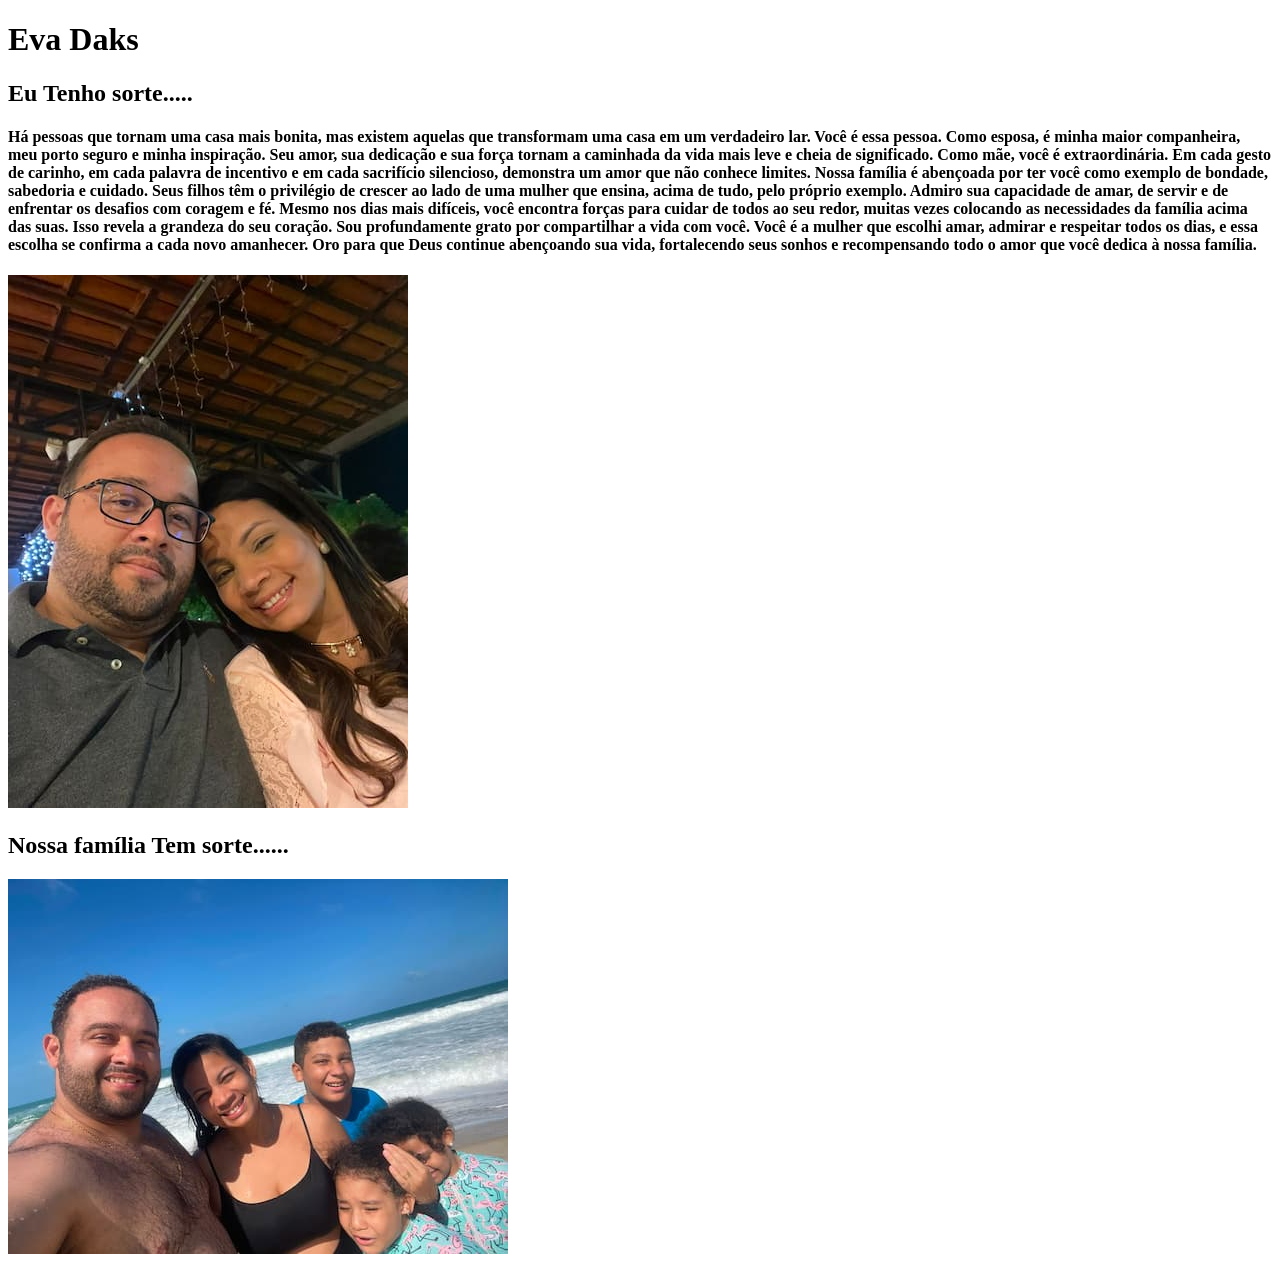
==== semana01/amor-da-vida.html @ 16abd936 "pagina cidade favorita" ====
<!DOCTYPE html>
<html lang="pt-br">
    <head>
        <meta charset="UTF-8">
        <meta name="viewport" content="width=device-width, initial-scale=1.0">
        <title>Eva Daks</title>
    </head>
    <body>
        <h1>Eva Daks</h1>
        <h2>Eu Tenho sorte.....</h2>
        <h4>Há pessoas que tornam uma casa mais bonita, mas existem aquelas que transformam uma casa em um verdadeiro lar. Você é essa pessoa. Como esposa, é minha maior companheira, meu porto seguro e minha inspiração. Seu amor, sua dedicação e sua força tornam a caminhada da vida mais leve e cheia de significado.
Como mãe, você é extraordinária. Em cada gesto de carinho, em cada palavra de incentivo e em cada sacrifício silencioso, demonstra um amor que não conhece limites. Nossa família é abençoada por ter você como exemplo de bondade, sabedoria e cuidado. Seus filhos têm o privilégio de crescer ao lado de uma mulher que ensina, acima de tudo, pelo próprio exemplo.
Admiro sua capacidade de amar, de servir e de enfrentar os desafios com coragem e fé. Mesmo nos dias mais difíceis, você encontra forças para cuidar de todos ao seu redor, muitas vezes colocando as necessidades da família acima das suas. Isso revela a grandeza do seu coração.
Sou profundamente grato por compartilhar a vida com você. Você é a mulher que escolhi amar, admirar e respeitar todos os dias, e essa escolha se confirma a cada novo amanhecer. Oro para que Deus continue abençoando sua vida, fortalecendo seus sonhos e recompensando todo o amor que você dedica à nossa família.</h4>
        <img src="imagens/eva1.jpg" alt="eva e eu">
        <h2>Nossa família Tem sorte......</h2>
        <img src="imagens/eva2.jpg" alt="foto familia">
    </body>
</html>
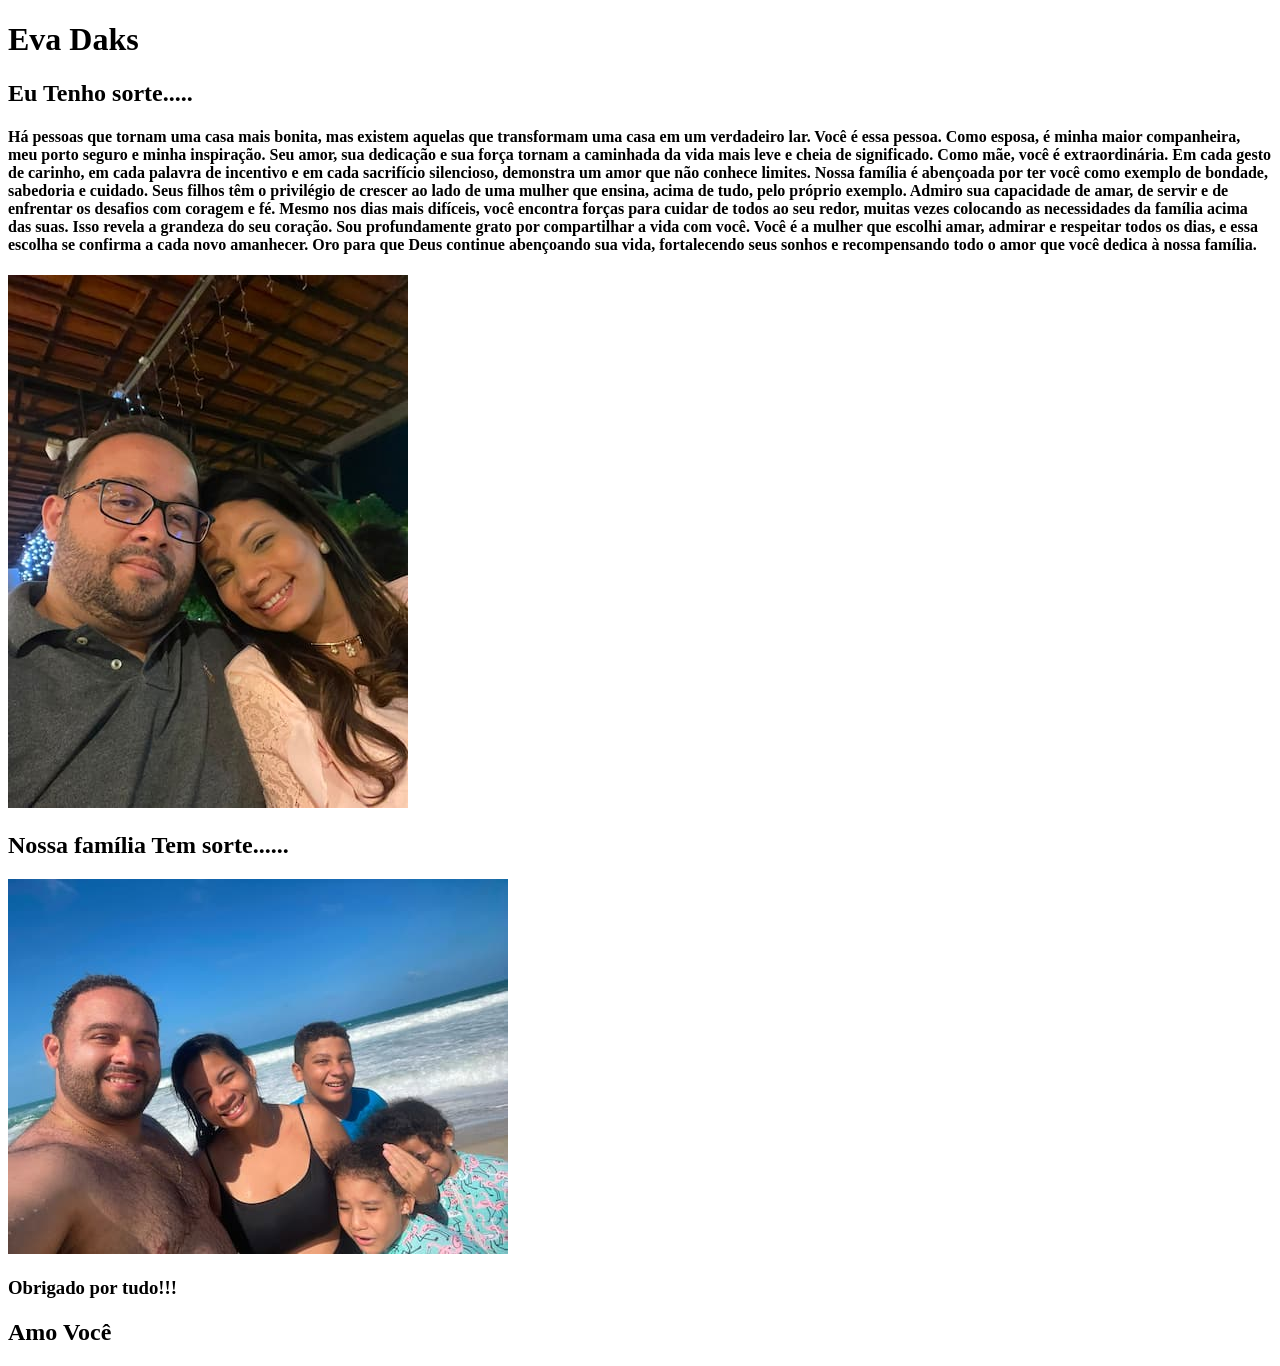
==== commit aef30e0d: "amor-da-vida" ====
--- a/semana01/amor-da-vida.html
+++ b/semana01/amor-da-vida.html
@@ -9,11 +9,13 @@
         <h1>Eva Daks</h1>
         <h2>Eu Tenho sorte.....</h2>
         <h4>Há pessoas que tornam uma casa mais bonita, mas existem aquelas que transformam uma casa em um verdadeiro lar. Você é essa pessoa. Como esposa, é minha maior companheira, meu porto seguro e minha inspiração. Seu amor, sua dedicação e sua força tornam a caminhada da vida mais leve e cheia de significado.
-Como mãe, você é extraordinária. Em cada gesto de carinho, em cada palavra de incentivo e em cada sacrifício silencioso, demonstra um amor que não conhece limites. Nossa família é abençoada por ter você como exemplo de bondade, sabedoria e cuidado. Seus filhos têm o privilégio de crescer ao lado de uma mulher que ensina, acima de tudo, pelo próprio exemplo.
-Admiro sua capacidade de amar, de servir e de enfrentar os desafios com coragem e fé. Mesmo nos dias mais difíceis, você encontra forças para cuidar de todos ao seu redor, muitas vezes colocando as necessidades da família acima das suas. Isso revela a grandeza do seu coração.
-Sou profundamente grato por compartilhar a vida com você. Você é a mulher que escolhi amar, admirar e respeitar todos os dias, e essa escolha se confirma a cada novo amanhecer. Oro para que Deus continue abençoando sua vida, fortalecendo seus sonhos e recompensando todo o amor que você dedica à nossa família.</h4>
+        Como mãe, você é extraordinária. Em cada gesto de carinho, em cada palavra de incentivo e em cada sacrifício silencioso, demonstra um amor que não conhece limites. Nossa família é abençoada por ter você como exemplo de bondade, sabedoria e cuidado. Seus filhos têm o privilégio de crescer ao lado de uma mulher que ensina, acima de tudo, pelo próprio exemplo.
+        Admiro sua capacidade de amar, de servir e de enfrentar os desafios com coragem e fé. Mesmo nos dias mais difíceis, você encontra forças para cuidar de todos ao seu redor, muitas vezes colocando as necessidades da família acima das suas. Isso revela a grandeza do seu coração.
+        Sou profundamente grato por compartilhar a vida com você. Você é a mulher que escolhi amar, admirar e respeitar todos os dias, e essa escolha se confirma a cada novo amanhecer. Oro para que Deus continue abençoando sua vida, fortalecendo seus sonhos e recompensando todo o amor que você dedica à nossa família.</h4>
         <img src="imagens/eva1.jpg" alt="eva e eu">
         <h2>Nossa família Tem sorte......</h2>
         <img src="imagens/eva2.jpg" alt="foto familia">
+        <h3>Obrigado por tudo!!!</h3>
+        <h2>Amo Você</h2>
     </body>
 </html>
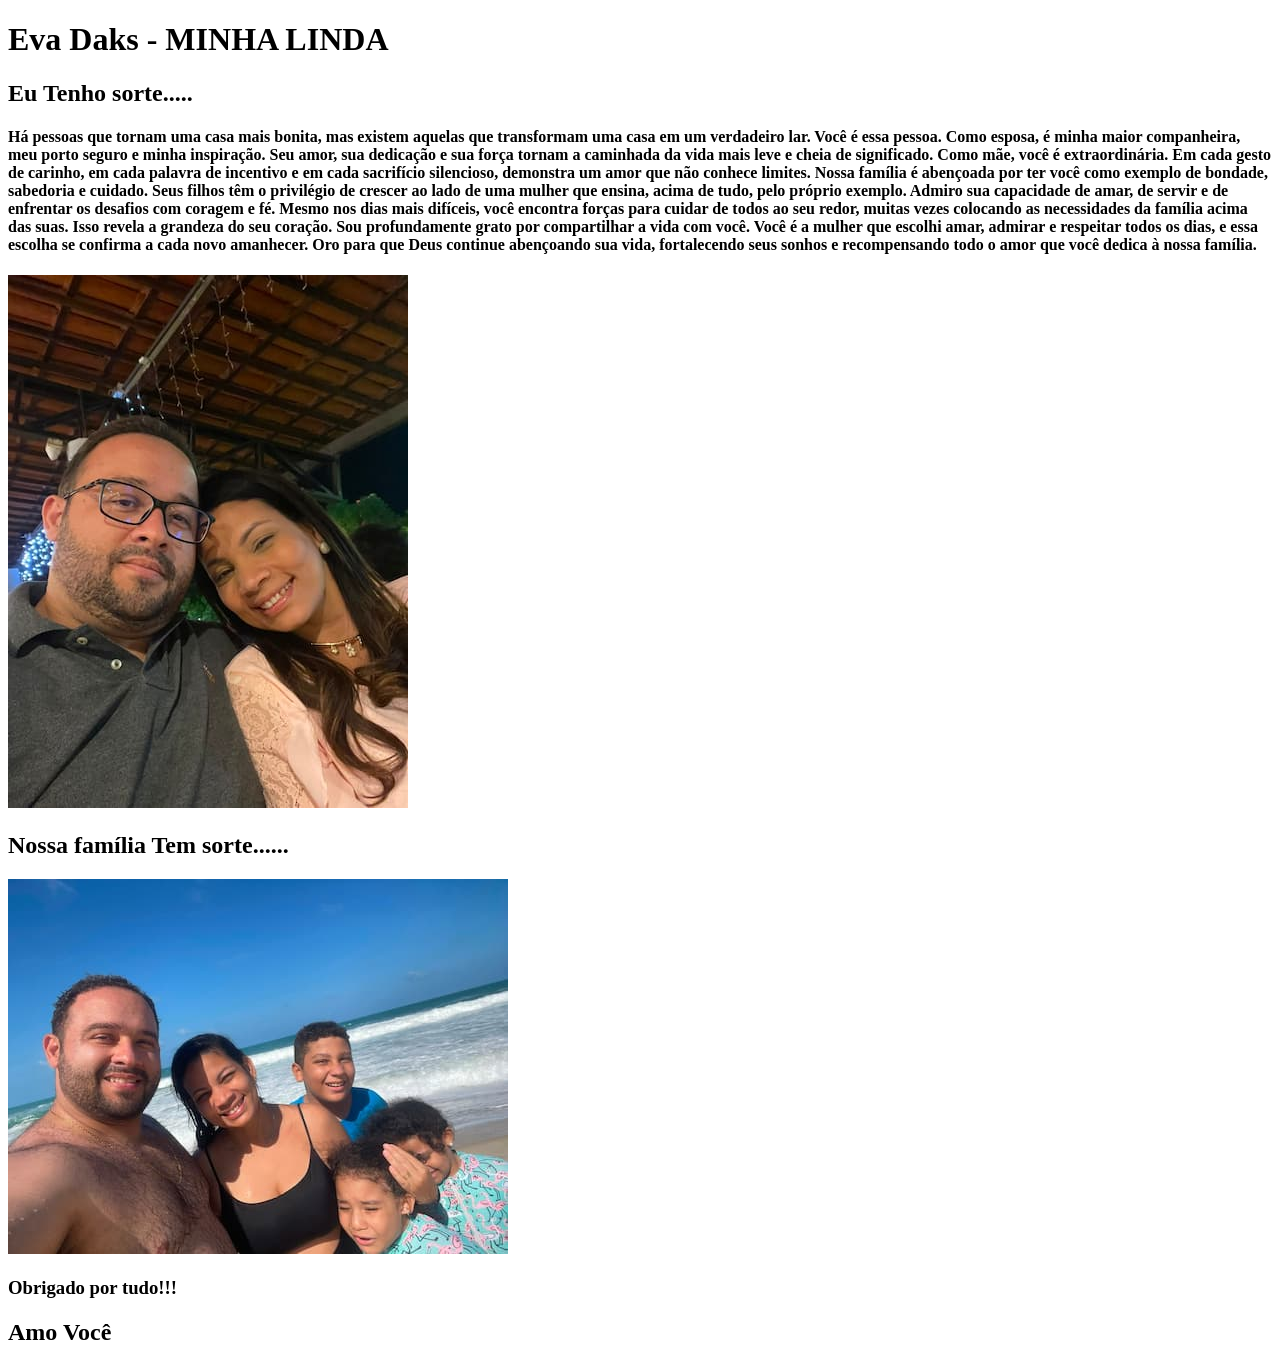
==== commit 3b22a399: "wdd130" ====
--- a/semana01/amor-da-vida.html
+++ b/semana01/amor-da-vida.html
@@ -6,7 +6,7 @@
         <title>Eva Daks</title>
     </head>
     <body>
-        <h1>Eva Daks</h1>
+        <h1>Eva Daks - MINHA LINDA</h1>
         <h2>Eu Tenho sorte.....</h2>
         <h4>Há pessoas que tornam uma casa mais bonita, mas existem aquelas que transformam uma casa em um verdadeiro lar. Você é essa pessoa. Como esposa, é minha maior companheira, meu porto seguro e minha inspiração. Seu amor, sua dedicação e sua força tornam a caminhada da vida mais leve e cheia de significado.
         Como mãe, você é extraordinária. Em cada gesto de carinho, em cada palavra de incentivo e em cada sacrifício silencioso, demonstra um amor que não conhece limites. Nossa família é abençoada por ter você como exemplo de bondade, sabedoria e cuidado. Seus filhos têm o privilégio de crescer ao lado de uma mulher que ensina, acima de tudo, pelo próprio exemplo.
